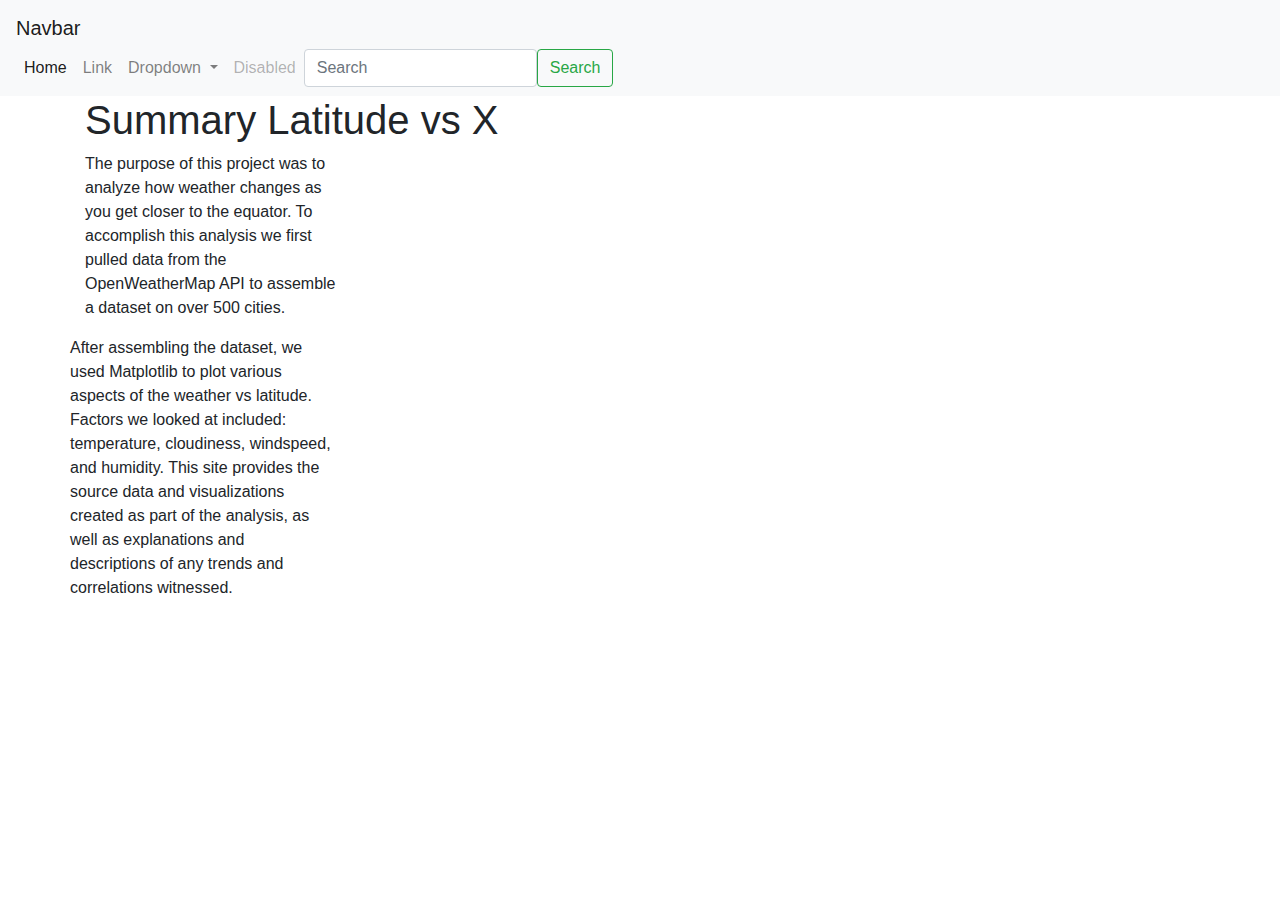
==== index.html @ f7e3df27 "commit" ====
<!DOCTYPE html>
<html lang="en">
<head>
    <meta charset="UTF-8">
    <meta http-equiv="X-UA-Compatible" content="IE=edge">
    <meta name="viewport" content="width=device-width, initial-scale=1.0">
    <title>Latitude Analysis Dashboard</title>
    <link rel="stylesheet" href="https://stackpath.bootstrapcdn.com/bootstrap/4.3.1/css/bootstrap.min.css" integrity="sha384-ggOyR0iXCbMQv3Xipma34MD+dH/1fQ784/j6cY/iJTQUOhcWr7x9JvoRxT2MZw1T" crossorigin="anonymous">
    <link rel="stylesheet" href="style.css">
</head>
<body>
    <nav class="navbar navbar-expand-lg navbar-light bg-light">
        <div class="navbar-header">
          <a class="navbar-brand" href="#">Navbar</a>
          <button class="navbar-toggler" type="button" data-bs-toggle="collapse" data-bs-target="#navbarSupportedContent" aria-controls="navbarSupportedContent" aria-expanded="false" aria-label="Toggle navigation">
            <span class="navbar-toggler-icon"></span>
          </button>
          <div class="collapse navbar-collapse" id="navbarSupportedContent">
            <ul class="navbar-nav me-auto mb-2 mb-lg-0">
              <li class="nav-item">
                <a class="nav-link active" aria-current="page" href="#">Home</a>
              </li>
              <li class="nav-item">
                <a class="nav-link" href="#">Link</a>
              </li>
              <li class="nav-item dropdown">
                <a class="nav-link dropdown-toggle" href="#" id="navbarDropdown" role="button" data-bs-toggle="dropdown" aria-expanded="false">
                  Dropdown
                </a>
                <ul class="dropdown-menu" aria-labelledby="Plots">
                  <li><a class="Comparisons" href="Comparisons.html"></a></li>
                  <li><a class="Max Temperature" href="Max Temp.html">Action</a></li>
                  <li><a class="Humidity" href="Humidity.html">Another action</a></li>
                  <li><a class="Cloudiness" href="Cloudiness.html">Another action</a></li>
                  <li><a class="Windspeed" href="Wind Speed.html">Another action</a></li>
                  <li><hr class="dropdown-divider"></li>
                  <li><a class="dropdown-item" href="#">Something else here</a></li>
                </ul>
              </li>
              <li class="nav-item">
                <a class="nav-link disabled" href="#" tabindex="-1" aria-disabled="true">Disabled</a>
              </li>
            </ul>
            <form class="d-flex">
              <input class="form-control me-2" type="search" placeholder="Search" aria-label="Search">
              <button class="btn btn-outline-success" type="submit">Search</button>
            </form>
          </div>
        </div>
      </nav>
      <div class="container">

        <!-- Row 1 -->
        <div class="row">
          <div class="col-md-12">
            <h1>Summary Latitude vs X</h1>
          </div>
        </div>
        <!-- Row 2 -->
        <div class="row">
            <div class="col-md-3">
                <p>The purpose of this project was to analyze how weather changes as you get closer to the equator. To accomplish this analysis we first pulled data from the OpenWeatherMap API to assemble a dataset on over 500 cities.</p>
        </div>
        <!-- Row 3 -->
        <div class="row">
            <div class="col-md-3">
                <p>After assembling the dataset, we used Matplotlib to plot various aspects of the weather vs latitude. Factors we looked at included: temperature, cloudiness, windspeed, and humidity. This site provides the source data and visualizations created as part of the analysis, as well as explanations and descriptions of any trends and correlations witnessed.</p>
        </div>
  
  


    <script src="https://code.jquery.com/jquery-3.3.1.slim.min.js" integrity="sha384-q8i/X+965DzO0rT7abK41JStQIAqVgRVzpbzo5smXKp4YfRvH+8abtTE1Pi6jizo" crossorigin="anonymous"></script>
    <script src="https://cdnjs.cloudflare.com/ajax/libs/popper.js/1.14.7/umd/popper.min.js" integrity="sha384-UO2eT0CpHqdSJQ6hJty5KVphtPhzWj9WO1clHTMGa3JDZwrnQq4sF86dIHNDz0W1" crossorigin="anonymous"></script>
    <script src="https://stackpath.bootstrapcdn.com/bootstrap/4.3.1/js/bootstrap.min.js" integrity="sha384-JjSmVgyd0p3pXB1rRibZUAYoIIy6OrQ6VrjIEaFf/nJGzIxFDsf4x0xIM+B07jRM" crossorigin="anonymous"></script>  
</body>
</html>
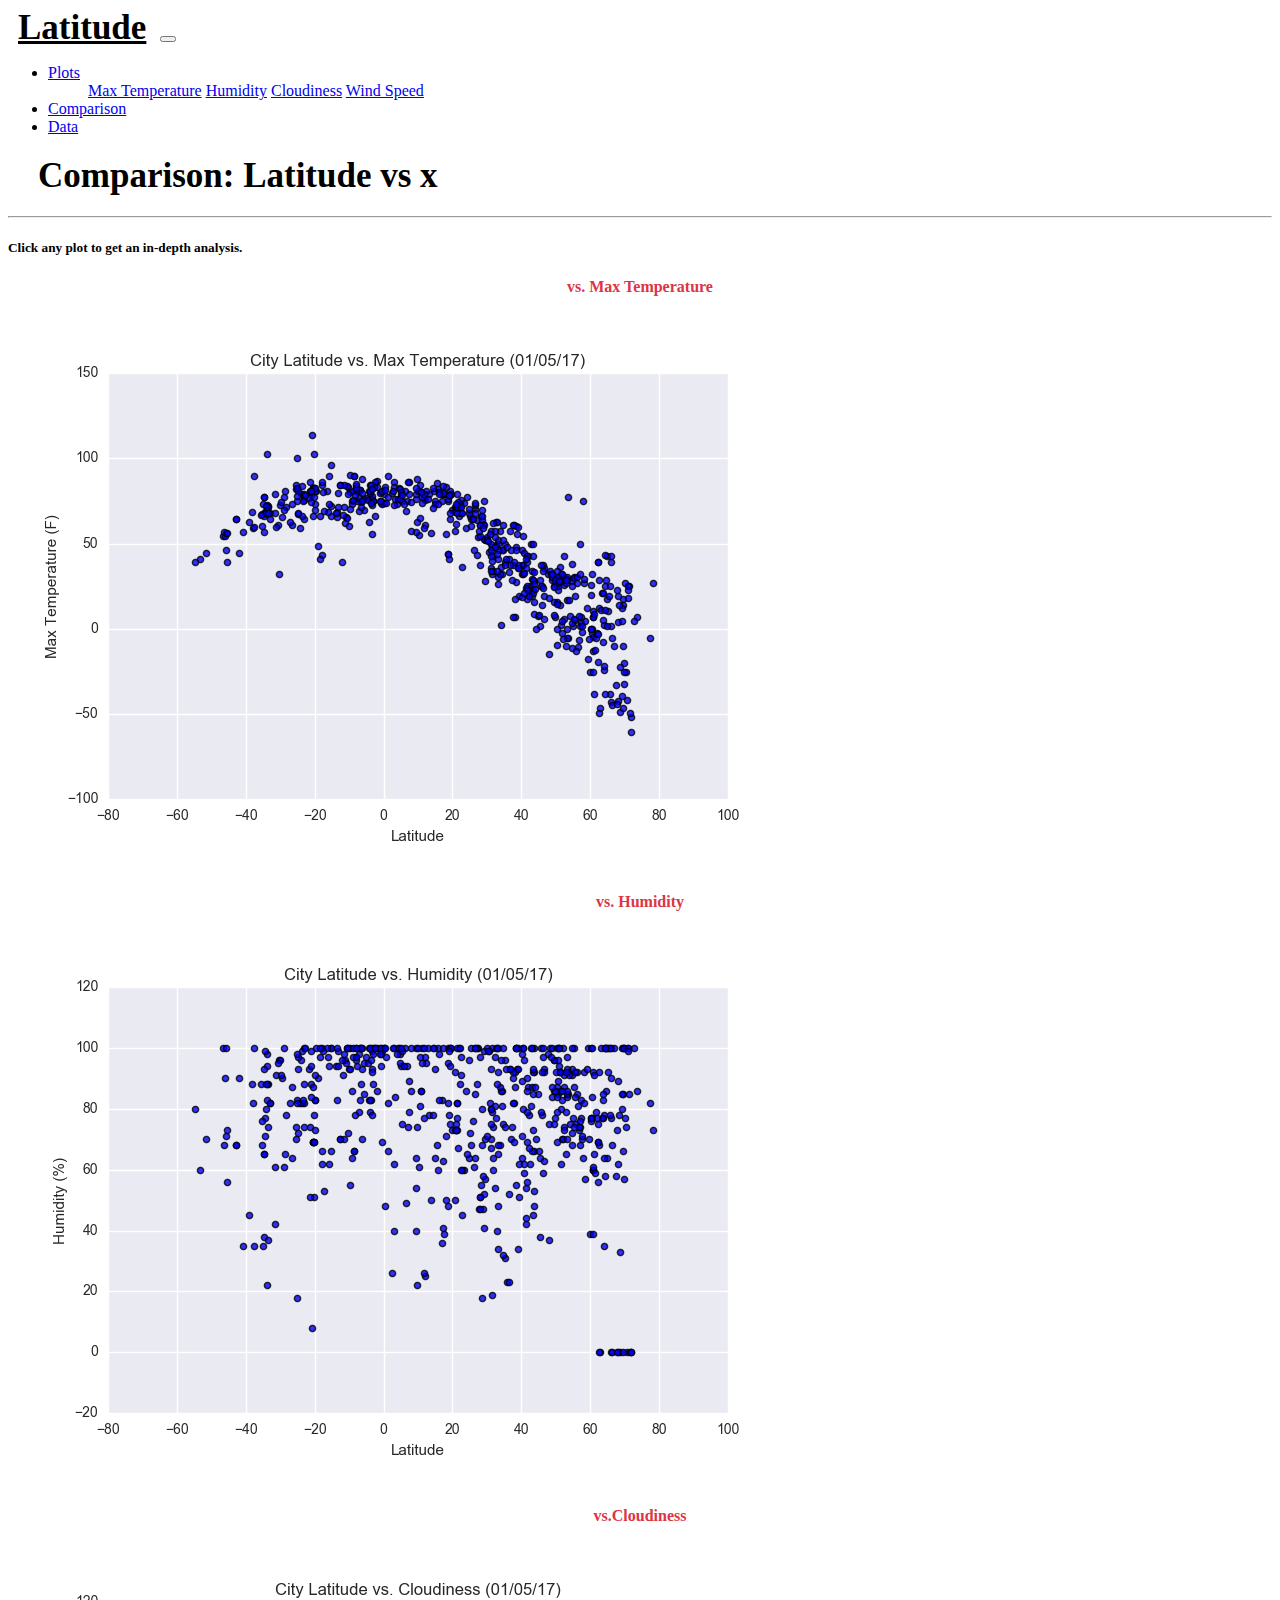
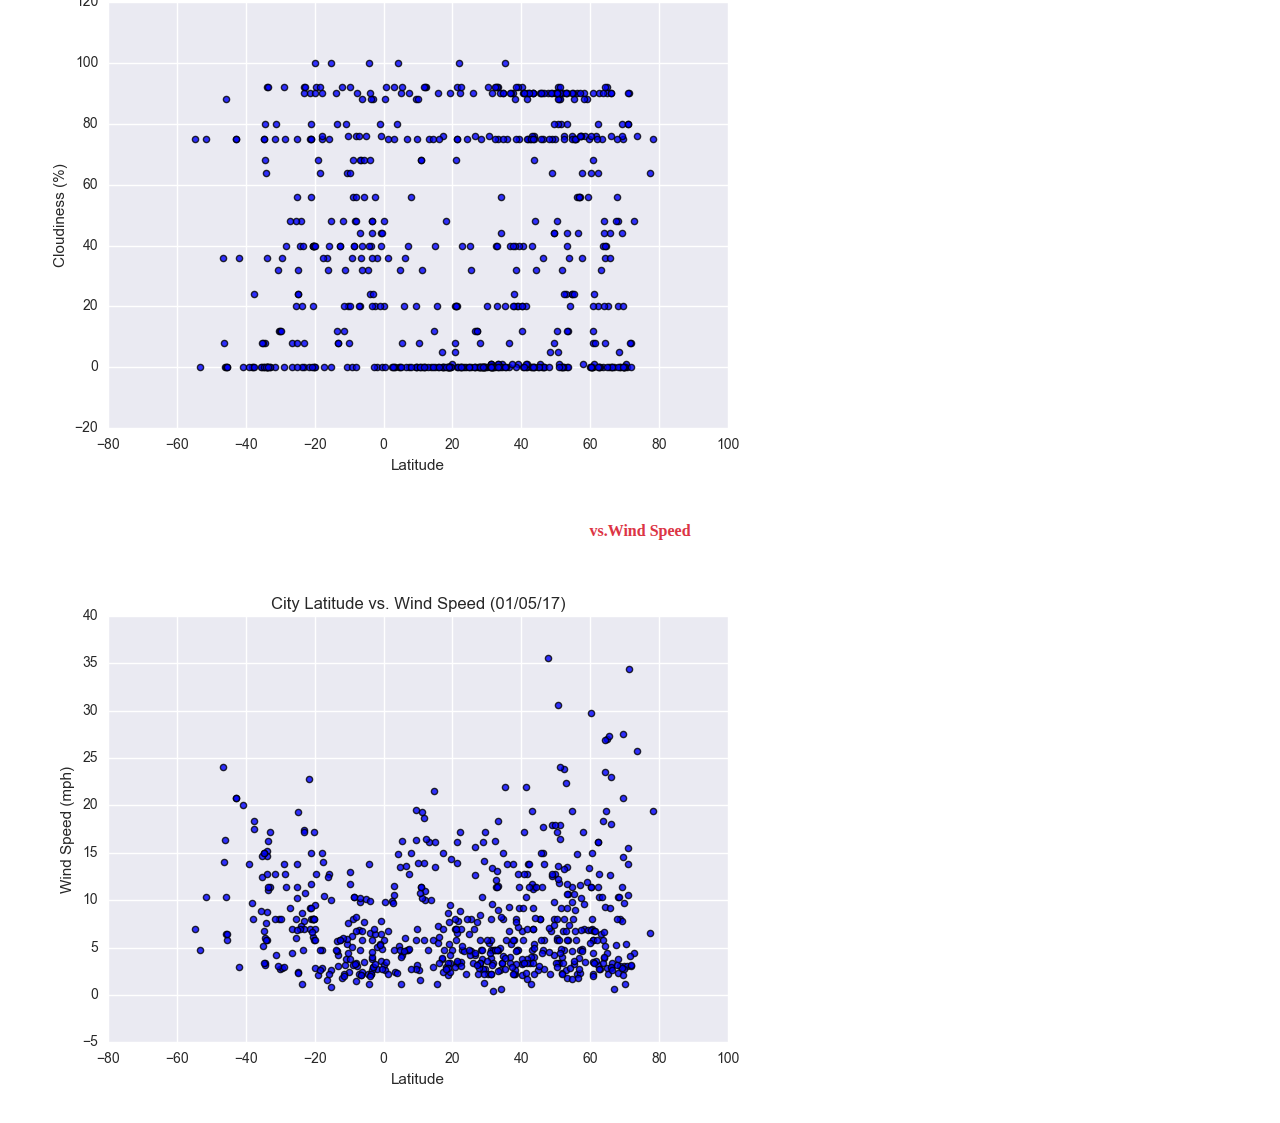
==== commit c16840e5: "new commit" ====
--- a/index.html
+++ b/index.html
@@ -1,77 +1,110 @@
 <!DOCTYPE html>
 <html lang="en">
+
 <head>
-    <meta charset="UTF-8">
-    <meta http-equiv="X-UA-Compatible" content="IE=edge">
-    <meta name="viewport" content="width=device-width, initial-scale=1.0">
-    <title>Latitude Analysis Dashboard</title>
-    <link rel="stylesheet" href="https://stackpath.bootstrapcdn.com/bootstrap/4.3.1/css/bootstrap.min.css" integrity="sha384-ggOyR0iXCbMQv3Xipma34MD+dH/1fQ784/j6cY/iJTQUOhcWr7x9JvoRxT2MZw1T" crossorigin="anonymous">
-    <link rel="stylesheet" href="style.css">
+  <meta charset="UTF-8">
+  <meta http-equiv="X-UA-Compatible" content="IE=edge">
+  <meta name="viewport" content="width=device-width, initial-scale=1.0">
+  <title>Comparison: Latitude vs X</title>
+  <link href="https://cdn.jsdelivr.net/npm/bootstrap@5.0.0-beta3/dist/css/bootstrap.min.css" rel="stylesheet"
+  integrity="sha384-eOJMYsd53ii+scO/bJGFsiCZc+5NDVN2yr8+0RDqr0Ql0h+rP48ckxlpbzKgwra6" crossorigin="anonymous">
+  <link rel="stylesheet" href="style.css">
 </head>
+
 <body>
-    <nav class="navbar navbar-expand-lg navbar-light bg-light">
-        <div class="navbar-header">
-          <a class="navbar-brand" href="#">Navbar</a>
-          <button class="navbar-toggler" type="button" data-bs-toggle="collapse" data-bs-target="#navbarSupportedContent" aria-controls="navbarSupportedContent" aria-expanded="false" aria-label="Toggle navigation">
-            <span class="navbar-toggler-icon"></span>
-          </button>
-          <div class="collapse navbar-collapse" id="navbarSupportedContent">
-            <ul class="navbar-nav me-auto mb-2 mb-lg-0">
-              <li class="nav-item">
-                <a class="nav-link active" aria-current="page" href="#">Home</a>
-              </li>
-              <li class="nav-item">
-                <a class="nav-link" href="#">Link</a>
-              </li>
-              <li class="nav-item dropdown">
-                <a class="nav-link dropdown-toggle" href="#" id="navbarDropdown" role="button" data-bs-toggle="dropdown" aria-expanded="false">
-                  Dropdown
-                </a>
-                <ul class="dropdown-menu" aria-labelledby="Plots">
-                  <li><a class="Comparisons" href="Comparisons.html"></a></li>
-                  <li><a class="Max Temperature" href="Max Temp.html">Action</a></li>
-                  <li><a class="Humidity" href="Humidity.html">Another action</a></li>
-                  <li><a class="Cloudiness" href="Cloudiness.html">Another action</a></li>
-                  <li><a class="Windspeed" href="Wind Speed.html">Another action</a></li>
-                  <li><hr class="dropdown-divider"></li>
-                  <li><a class="dropdown-item" href="#">Something else here</a></li>
-                </ul>
-              </li>
-              <li class="nav-item">
-                <a class="nav-link disabled" href="#" tabindex="-1" aria-disabled="true">Disabled</a>
-              </li>
-            </ul>
-            <form class="d-flex">
-              <input class="form-control me-2" type="search" placeholder="Search" aria-label="Search">
-              <button class="btn btn-outline-success" type="submit">Search</button>
-            </form>
+  <nav class=" navbar-expand-lg navbar-light navbar nav-color">
+
+      <a class="navbar-brand" href="index.html"> Latitude</a>
+
+      <button class="navbar-toggler" type="button" data-bs-toggle="collapse" data-bs-target="#navbarSupportedContent"
+          aria-controls="navbarSupportedContent" aria-expanded="false" aria-label="Toggle navigation">
+          <span class="navbar-toggler-icon"></span>
+      </button>
+      <div class="collapse navbar-collapse justify-content-end" id="navbarSupportedContent">
+          <div>
+              <ul class="navbar-nav me-auto mb-2 mb-lg-0 sub-nav-color">
+                  <li class="nav-item dropdown">
+                      <a class="nav-link dropdown-toggle" href="#" id="navbarDropdown" role="button"
+                          data-bs-toggle="dropdown" aria-expanded="false">
+                          Plots
+                      </a>
+                      <ul class="dropdown-menu" aria-labelledby="navbarDropdown">
+                          <a class="dropdown-item" href="temp.html">Max
+                              Temperature</a>
+
+                          <a class="dropdown-item" href="humidity.html">Humidity</a>
+
+                          <a class="dropdown-item" href="cloudiness.html">Cloudiness</a>
+                          <a class="dropdown-item" href="/wind.html">Wind Speed</a>
+                      </ul>
+                  </li>
+
+                  <li class="nav-item active">
+                      <a class="nav-link" href="comparisons.html">Comparison </a>
+                  </li>
+
+                  <li class="nav-item active">
+                      <a class="nav-link" href="data.html">Data </a>
+                  </li>
+              </ul>
           </div>
-        </div>
-      </nav>
-      <div class="container">
+      </div>
+  </nav>
 
-        <!-- Row 1 -->
-        <div class="row">
-          <div class="col-md-12">
-            <h1>Summary Latitude vs X</h1>
+  <div class="container">
+      <div class="main">
+          <div class="row">
+              <h3 class="center">
+                  Comparison: Latitude vs x
+              </h3>
+              <hr>
+              <h5 class="color">
+                  Click any plot to get an in-depth analysis.
+              </h5>
+              <div class="col-sm-12 col-lg-6">
+                  <h4 class="font">
+                      vs. Max Temperature
+                  </h4>
+                  <a href="Max_Temperature.html"><img src="assets/images/Fig1.png" class="img-fluid shadow-lg p-3 mb-5 bg-white rounded" alt="lat vs temp"></a>
+              </div>
+              <div class="col-sm-12 col-lg-6">
+                  <h4 class="font">
+                      vs. Humidity
+                  </h4>
+                  <a href="Humidity.html"><img src="assets/images/Fig2.png" class="img-fluid shadow-lg p-3 mb-5 bg-white rounded" alt="lat vs humidity"></a>
+              </div>
+              
+              <div class="col-sm-12 col-lg-6">
+                  <h4 class="font">
+                      vs.Cloudiness
+                  </h4>
+                  <a href="Cloudiness.html"><img src="assets/images/Fig3.png" class="img-fluid shadow-lg p-3 mb-5 bg-white rounded" alt="lat vs cloudiness"></a>
+              </div>
+              <div class="col-sm-12 col-lg-6">
+                  <h4 class="font">
+                      vs.Wind Speed
+                  </h4>
+                  <a href="Wind_speed.html"><img src="assets/images/Fig4.png" class="img-fluid shadow-lg p-3 mb-5 bg-white rounded" alt="lat vs wind_speed"></a>
+              </div>
+          
           </div>
-        </div>
-        <!-- Row 2 -->
-        <div class="row">
-            <div class="col-md-3">
-                <p>The purpose of this project was to analyze how weather changes as you get closer to the equator. To accomplish this analysis we first pulled data from the OpenWeatherMap API to assemble a dataset on over 500 cities.</p>
-        </div>
-        <!-- Row 3 -->
-        <div class="row">
-            <div class="col-md-3">
-                <p>After assembling the dataset, we used Matplotlib to plot various aspects of the weather vs latitude. Factors we looked at included: temperature, cloudiness, windspeed, and humidity. This site provides the source data and visualizations created as part of the analysis, as well as explanations and descriptions of any trends and correlations witnessed.</p>
-        </div>
-  
-  
+      </div>
+  </div>
+</body>
 
 
-    <script src="https://code.jquery.com/jquery-3.3.1.slim.min.js" integrity="sha384-q8i/X+965DzO0rT7abK41JStQIAqVgRVzpbzo5smXKp4YfRvH+8abtTE1Pi6jizo" crossorigin="anonymous"></script>
-    <script src="https://cdnjs.cloudflare.com/ajax/libs/popper.js/1.14.7/umd/popper.min.js" integrity="sha384-UO2eT0CpHqdSJQ6hJty5KVphtPhzWj9WO1clHTMGa3JDZwrnQq4sF86dIHNDz0W1" crossorigin="anonymous"></script>
-    <script src="https://stackpath.bootstrapcdn.com/bootstrap/4.3.1/js/bootstrap.min.js" integrity="sha384-JjSmVgyd0p3pXB1rRibZUAYoIIy6OrQ6VrjIEaFf/nJGzIxFDsf4x0xIM+B07jRM" crossorigin="anonymous"></script>  
+    <script src="https://cdn.jsdelivr.net/npm/bootstrap@5.0.0-beta3/dist/js/bootstrap.bundle.min.js"
+      integrity="sha384-JEW9xMcG8R+pH31jmWH6WWP0WintQrMb4s7ZOdauHnUtxwoG2vI5DkLtS3qm9Ekf"
+      crossorigin="anonymous"></script>
+    <script src="https://code.jquery.com/jquery-3.3.1.slim.min.js"
+      integrity="sha384-q8i/X+965DzO0rT7abK41JStQIAqVgRVzpbzo5smXKp4YfRvH+8abtTE1Pi6jizo"
+      crossorigin="anonymous"></script>
+    <script src="https://cdnjs.cloudflare.com/ajax/libs/popper.js/1.14.7/umd/popper.min.js"
+      integrity="sha384-UO2eT0CpHqdSJQ6hJty5KVphtPhzWj9WO1clHTMGa3JDZwrnQq4sF86dIHNDz0W1"
+      crossorigin="anonymous"></script>
+    <script src="https://stackpath.bootstrapcdn.com/bootstrap/4.3.1/js/bootstrap.min.js"
+      integrity="sha384-JjSmVgyd0p3pXB1rRibZUAYoIIy6OrQ6VrjIEaFf/nJGzIxFDsf4x0xIM+B07jRM"
+      crossorigin="anonymous"></script>
 </body>
+
 </html>--- a/style.css
+++ b/style.css
@@ -0,0 +1,59 @@
+/* body color*/
+body{
+    background-color:white;
+    
+}
+/* headlines formating*/
+.center {
+    margin-top: 20px;
+    margin-bottom: 20px;
+    margin-left: 15px;
+    font-size: 35px;
+    color: black;
+    font-weight: bolder;
+    padding-left: 15px;
+}
+.navbar-brand {
+    color: black!important;
+    font-weight: bold;
+    font-size: 35px;
+    background-color: whitesmoke (146, 3, 3);
+    border: 10px;
+    padding: 10px;
+}
+.plot-images {
+    height: 300px;
+    width: 400px;
+}
+
+.par-font{
+    font-size: 18px;
+    color:darkgrey;
+    font-weight: bold;
+    line-height: 40pt;
+    text-align:justify;
+    font-style:oblique;
+    color:pink;
+}
+.visualization-images {
+    height: 100px;
+    width: 400px;
+}
+h4.font{
+    text-align: center;
+    color: #dc3545;
+    font-weight: bolder;
+
+}
+.navbar a:hover {
+    background-color: pink;
+    color:white;
+
+}
+.pstyle{
+    color:darkolivegreen;
+    margin-bottom: 15px;
+    text-align: center;
+    margin-top:15px;
+    font-weight: bold;
+}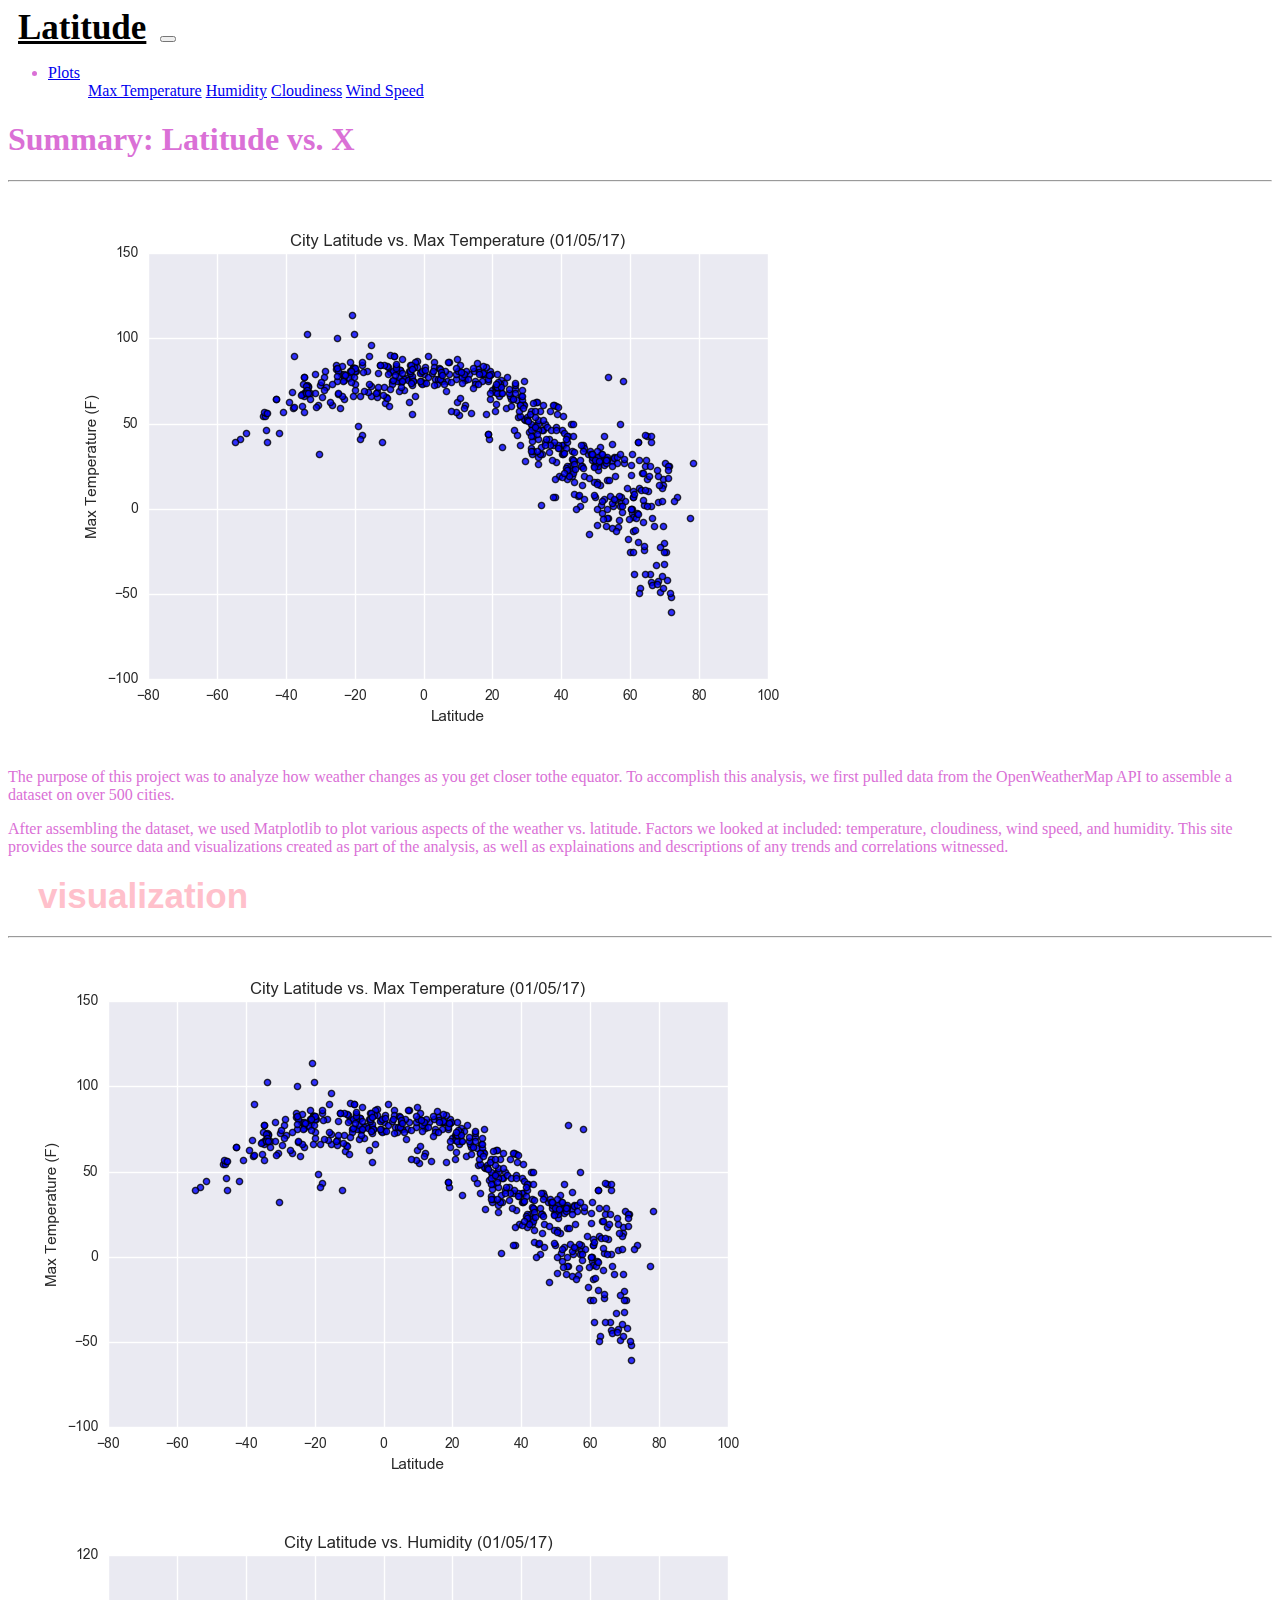
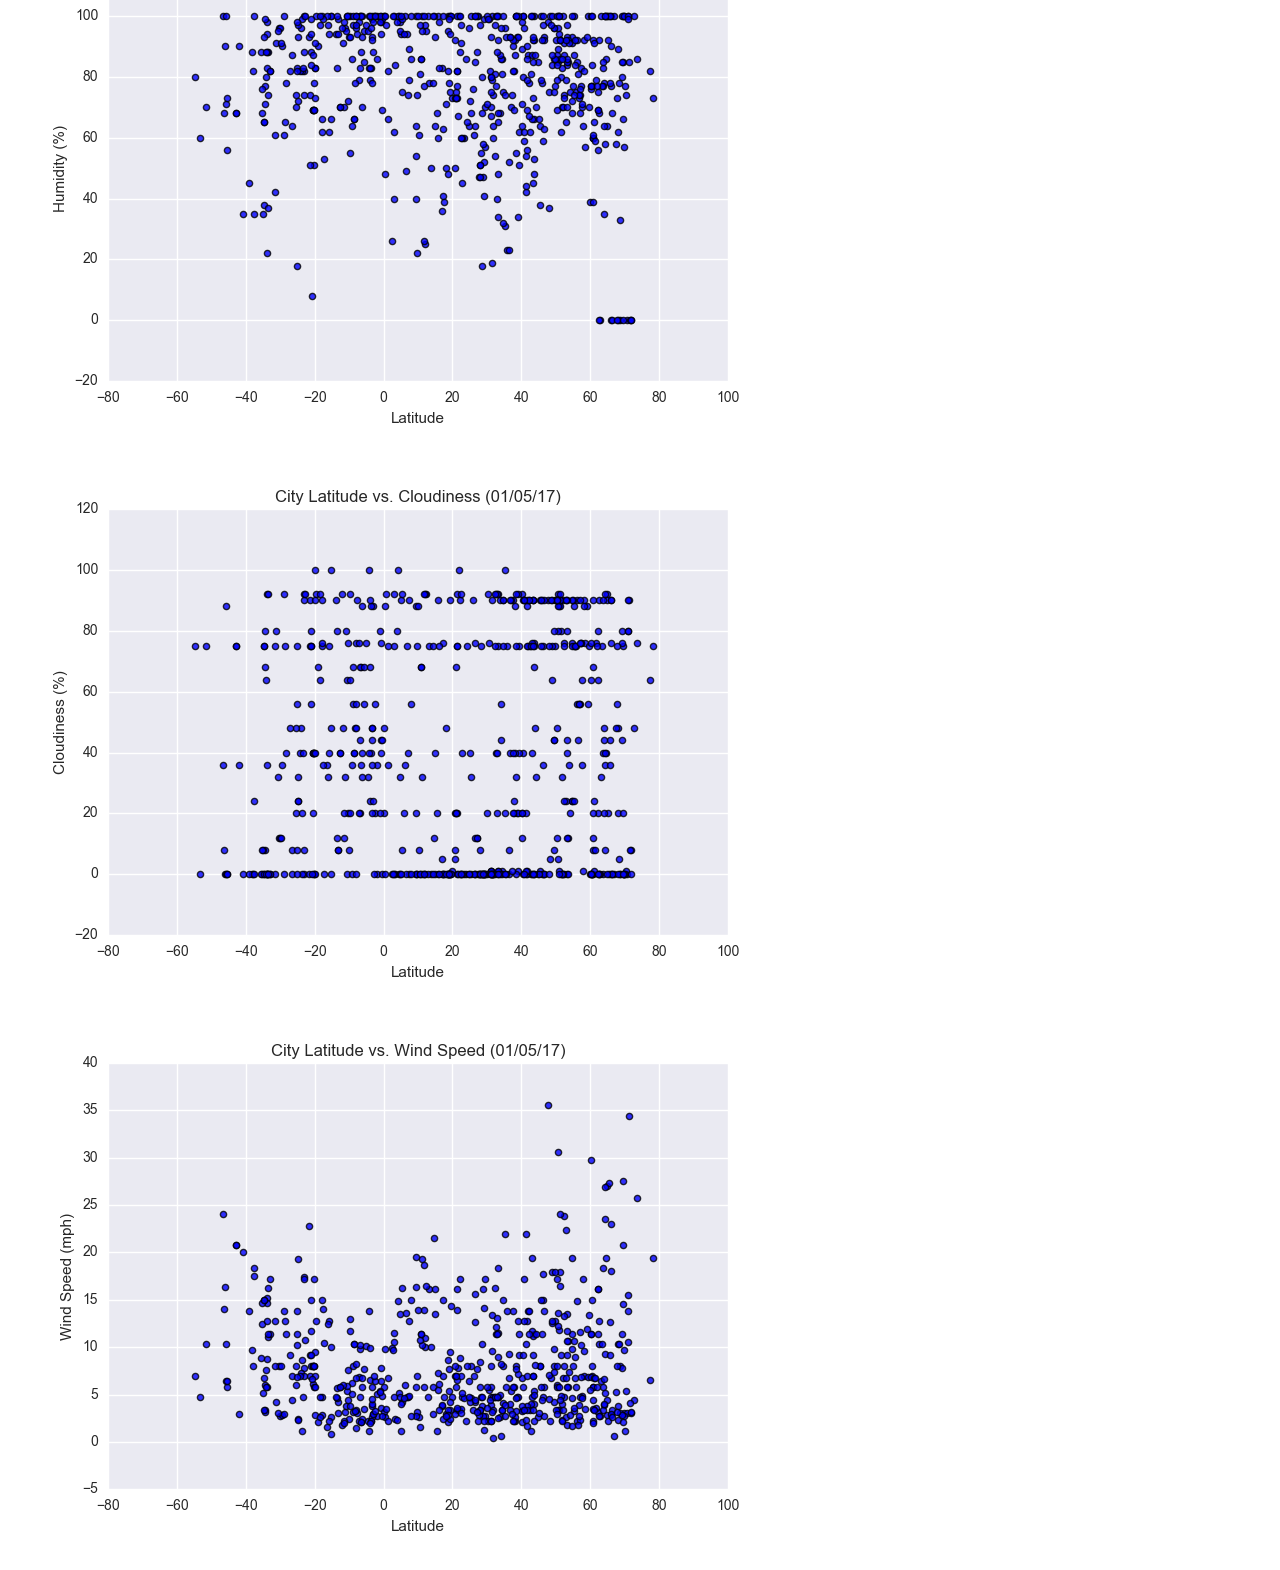
==== commit 832faddd: "new commit" ====
--- a/index.html
+++ b/index.html
@@ -2,109 +2,102 @@
 <html lang="en">
 
 <head>
-  <meta charset="UTF-8">
-  <meta http-equiv="X-UA-Compatible" content="IE=edge">
-  <meta name="viewport" content="width=device-width, initial-scale=1.0">
-  <title>Comparison: Latitude vs X</title>
-  <link href="https://cdn.jsdelivr.net/npm/bootstrap@5.0.0-beta3/dist/css/bootstrap.min.css" rel="stylesheet"
-  integrity="sha384-eOJMYsd53ii+scO/bJGFsiCZc+5NDVN2yr8+0RDqr0Ql0h+rP48ckxlpbzKgwra6" crossorigin="anonymous">
-  <link rel="stylesheet" href="style.css">
+    <meta charset="UTF-8">
+    <meta http-equiv="X-UA-Compatible" content="IE=edge">
+    <meta name="viewport" content="width=device-width, initial-scale=1.0">
+    <title>Comparison: Latitude vs X</title>
+    <link href="https://cdn.jsdelivr.net/npm/bootstrap@5.0.0-beta3/dist/css/bootstrap.min.css" rel="stylesheet"
+        integrity="sha384-eOJMYsd53ii+scO/bJGFsiCZc+5NDVN2yr8+0RDqr0Ql0h+rP48ckxlpbzKgwra6" crossorigin="anonymous">
+    <link rel="stylesheet" href="style.css">
 </head>
 
 <body>
-  <nav class=" navbar-expand-lg navbar-light navbar nav-color">
-
-      <a class="navbar-brand" href="index.html"> Latitude</a>
-
-      <button class="navbar-toggler" type="button" data-bs-toggle="collapse" data-bs-target="#navbarSupportedContent"
-          aria-controls="navbarSupportedContent" aria-expanded="false" aria-label="Toggle navigation">
-          <span class="navbar-toggler-icon"></span>
-      </button>
-      <div class="collapse navbar-collapse justify-content-end" id="navbarSupportedContent">
-          <div>
-              <ul class="navbar-nav me-auto mb-2 mb-lg-0 sub-nav-color">
-                  <li class="nav-item dropdown">
-                      <a class="nav-link dropdown-toggle" href="#" id="navbarDropdown" role="button"
-                          data-bs-toggle="dropdown" aria-expanded="false">
-                          Plots
-                      </a>
-                      <ul class="dropdown-menu" aria-labelledby="navbarDropdown">
-                          <a class="dropdown-item" href="temp.html">Max
-                              Temperature</a>
-
-                          <a class="dropdown-item" href="humidity.html">Humidity</a>
-
-                          <a class="dropdown-item" href="cloudiness.html">Cloudiness</a>
-                          <a class="dropdown-item" href="/wind.html">Wind Speed</a>
-                      </ul>
-                  </li>
-
-                  <li class="nav-item active">
-                      <a class="nav-link" href="comparisons.html">Comparison </a>
-                  </li>
-
-                  <li class="nav-item active">
-                      <a class="nav-link" href="data.html">Data </a>
-                  </li>
-              </ul>
-          </div>
-      </div>
-  </nav>
-
-  <div class="container">
-      <div class="main">
-          <div class="row">
-              <h3 class="center">
-                  Comparison: Latitude vs x
-              </h3>
-              <hr>
-              <h5 class="color">
-                  Click any plot to get an in-depth analysis.
-              </h5>
-              <div class="col-sm-12 col-lg-6">
-                  <h4 class="font">
-                      vs. Max Temperature
-                  </h4>
-                  <a href="Max_Temperature.html"><img src="assets/images/Fig1.png" class="img-fluid shadow-lg p-3 mb-5 bg-white rounded" alt="lat vs temp"></a>
-              </div>
-              <div class="col-sm-12 col-lg-6">
-                  <h4 class="font">
-                      vs. Humidity
-                  </h4>
-                  <a href="Humidity.html"><img src="assets/images/Fig2.png" class="img-fluid shadow-lg p-3 mb-5 bg-white rounded" alt="lat vs humidity"></a>
-              </div>
-              
-              <div class="col-sm-12 col-lg-6">
-                  <h4 class="font">
-                      vs.Cloudiness
-                  </h4>
-                  <a href="Cloudiness.html"><img src="assets/images/Fig3.png" class="img-fluid shadow-lg p-3 mb-5 bg-white rounded" alt="lat vs cloudiness"></a>
-              </div>
-              <div class="col-sm-12 col-lg-6">
-                  <h4 class="font">
-                      vs.Wind Speed
-                  </h4>
-                  <a href="Wind_speed.html"><img src="assets/images/Fig4.png" class="img-fluid shadow-lg p-3 mb-5 bg-white rounded" alt="lat vs wind_speed"></a>
-              </div>
-          
-          </div>
-      </div>
-  </div>
-</body>
+    <nav class=" navbar-expand-lg navbar-light navbar nav-color">
+        <a class="navbar-brand" href="index.html"> Latitude</a>
+        <button class="navbar-toggler" type="button" data-bs-toggle="collapse" data-bs-target="#navbarSupportedContent"
+            aria-controls="navbarSupportedContent" aria-expanded="false" aria-label="Toggle navigation">
+            <span class="navbar-toggler-icon"></span>
+        </button>
+        <div class="collapse navbar-collapse justify-content-end" id="navbarSupportedContent">
+            <div>
+                <ul class="navbar-nav me-auto mb-2 mb-lg-0 sub-nav-color">
+                    <li class="nav-item dropdown">
+                        <a class="nav-link dropdown-toggle" href="#" id="navbarDropdown" role="button"
+                            data-bs-toggle="dropdown" aria-expanded="false">
+                            Plots
+                        </a>
+                        <ul class="dropdown-menu" aria-labelledby="navbarDropdown">
+                            <a class="dropdown-item" href="Max temperature.html">Max
+                                Temperature</a>
+                            <a class="dropdown-item" href="Humidity.html">Humidity</a>
+                            <a class="dropdown-item" href="Cloudiness.html">Cloudiness</a>
+                            <a class="dropdown-item" href="Wind_speed.html">Wind Speed</a>
+                        </ul>
+                    </li>
 
 
-    <script src="https://cdn.jsdelivr.net/npm/bootstrap@5.0.0-beta3/dist/js/bootstrap.bundle.min.js"
-      integrity="sha384-JEW9xMcG8R+pH31jmWH6WWP0WintQrMb4s7ZOdauHnUtxwoG2vI5DkLtS3qm9Ekf"
-      crossorigin="anonymous"></script>
-    <script src="https://code.jquery.com/jquery-3.3.1.slim.min.js"
-      integrity="sha384-q8i/X+965DzO0rT7abK41JStQIAqVgRVzpbzo5smXKp4YfRvH+8abtTE1Pi6jizo"
-      crossorigin="anonymous"></script>
-    <script src="https://cdnjs.cloudflare.com/ajax/libs/popper.js/1.14.7/umd/popper.min.js"
-      integrity="sha384-UO2eT0CpHqdSJQ6hJty5KVphtPhzWj9WO1clHTMGa3JDZwrnQq4sF86dIHNDz0W1"
-      crossorigin="anonymous"></script>
-    <script src="https://stackpath.bootstrapcdn.com/bootstrap/4.3.1/js/bootstrap.min.js"
-      integrity="sha384-JjSmVgyd0p3pXB1rRibZUAYoIIy6OrQ6VrjIEaFf/nJGzIxFDsf4x0xIM+B07jRM"
-      crossorigin="anonymous"></script>
+    </nav>
+    <div class="container">
+        <div class="row">
+            <div class="col-md-8">
+                <h1 class="text-info">Summary: Latitude vs. X</h1>
+                <hr>
+                <figure class="figure image-wrapper float-left"><img src="assets/images/Fig1.png" class="img-fluid w-75"
+                        alt="Latitude vs Max Temperature Scatter Plot"></figure>
+                <p>
+                    The purpose of this project was to analyze how weather changes as you get closer tothe equator.
+                    To accomplish this analysis, we first pulled data from the OpenWeatherMap API to assemble a
+                    dataset on over 500 cities.
+                </p>
+                <p>
+                    After assembling the dataset, we used Matplotlib to plot various aspects of the weather vs.
+                    latitude. Factors we looked at included: temperature, cloudiness, wind speed, and humidity.
+                    This site provides the source data and visualizations created as part of the analysis, as well
+                    as explainations and descriptions of any trends and correlations witnessed.
+                </p>
+            </div>
+            <div class="col-lg-4">
+                <div class="main">
+                    <h3 class="center">
+                        visualization
+                    </h3>
+                    <hr>
+                    <div class="container">
+                        <div class="row">
+
+                            <div class="col-sm-3 col-lg-6">
+                                <a href="Max_Temperature.html"><img src="assets/images/Fig1.png"
+                                        class="img-fluid shadow-lg p-3 mb-5 bg-white rounded img-fluid"
+                                        alt="temp vs lat"></a>
+                            </div>
+                            <div class="col-sm-3 col-lg-6">
+                                <a href="Humidity.html"><img src="assets/images/Fig2.png"
+                                        class="img-fluid shadow-lg p-3 mb-5 bg-white rounded" alt="humidity vs lat"></a>
+                            </div>
+                            <div class="col-sm-3 col-lg-6">
+                                <a href="Cloudiness.html"><img src="assets/images/Fig3.png"
+                                        class="img-fluid shadow-lg p-3 mb-5 bg-white rounded"
+                                        alt="cloudiness vs lat"></a>
+                            </div>
+                            <div class="col-sm-3 col-lg-6">
+                                <a href="Wind_speed.html"><img src="assets/images/Fig4.png"
+                                        class="img-fluid shadow-lg p-3 mb-5 bg-white rounded" alt="wind vs lat">
+                            </div></a>
+
+
+                            <script
+                                src="https://cdn.jsdelivr.net/npm/bootstrap@5.0.0-beta3/dist/js/bootstrap.bundle.min.js"
+                                integrity="sha384-JEW9xMcG8R+pH31jmWH6WWP0WintQrMb4s7ZOdauHnUtxwoG2vI5DkLtS3qm9Ekf"
+                                crossorigin="anonymous"></script>
+                            <script src="https://code.jquery.com/jquery-3.3.1.slim.min.js"
+                                integrity="sha384-q8i/X+965DzO0rT7abK41JStQIAqVgRVzpbzo5smXKp4YfRvH+8abtTE1Pi6jizo"
+                                crossorigin="anonymous"></script>
+                            <script src="https://cdnjs.cloudflare.com/ajax/libs/popper.js/1.14.7/umd/popper.min.js"
+                                integrity="sha384-UO2eT0CpHqdSJQ6hJty5KVphtPhzWj9WO1clHTMGa3JDZwrnQq4sF86dIHNDz0W1"
+                                crossorigin="anonymous"></script>
+                            <script src="https://stackpath.bootstrapcdn.com/bootstrap/4.3.1/js/bootstrap.min.js"
+                                integrity="sha384-JjSmVgyd0p3pXB1rRibZUAYoIIy6OrQ6VrjIEaFf/nJGzIxFDsf4x0xIM+B07jRM"
+                                crossorigin="anonymous"></script>
 </body>
 
 </html>--- a/style.css
+++ b/style.css
@@ -1,17 +1,17 @@
-/* body color*/
 body{
     background-color:white;
-    
+    color:orchid;
 }
-/* headlines formating*/
+
 .center {
     margin-top: 20px;
     margin-bottom: 20px;
     margin-left: 15px;
     font-size: 35px;
-    color: black;
+    color: pink;
     font-weight: bolder;
     padding-left: 15px;
+    font-family: 'Trebuchet MS', 'Lucida Sans Unicode', 'Lucida Grande', 'Lucida Sans', Arial, sans-serif;
 }
 .navbar-brand {
     color: black!important;
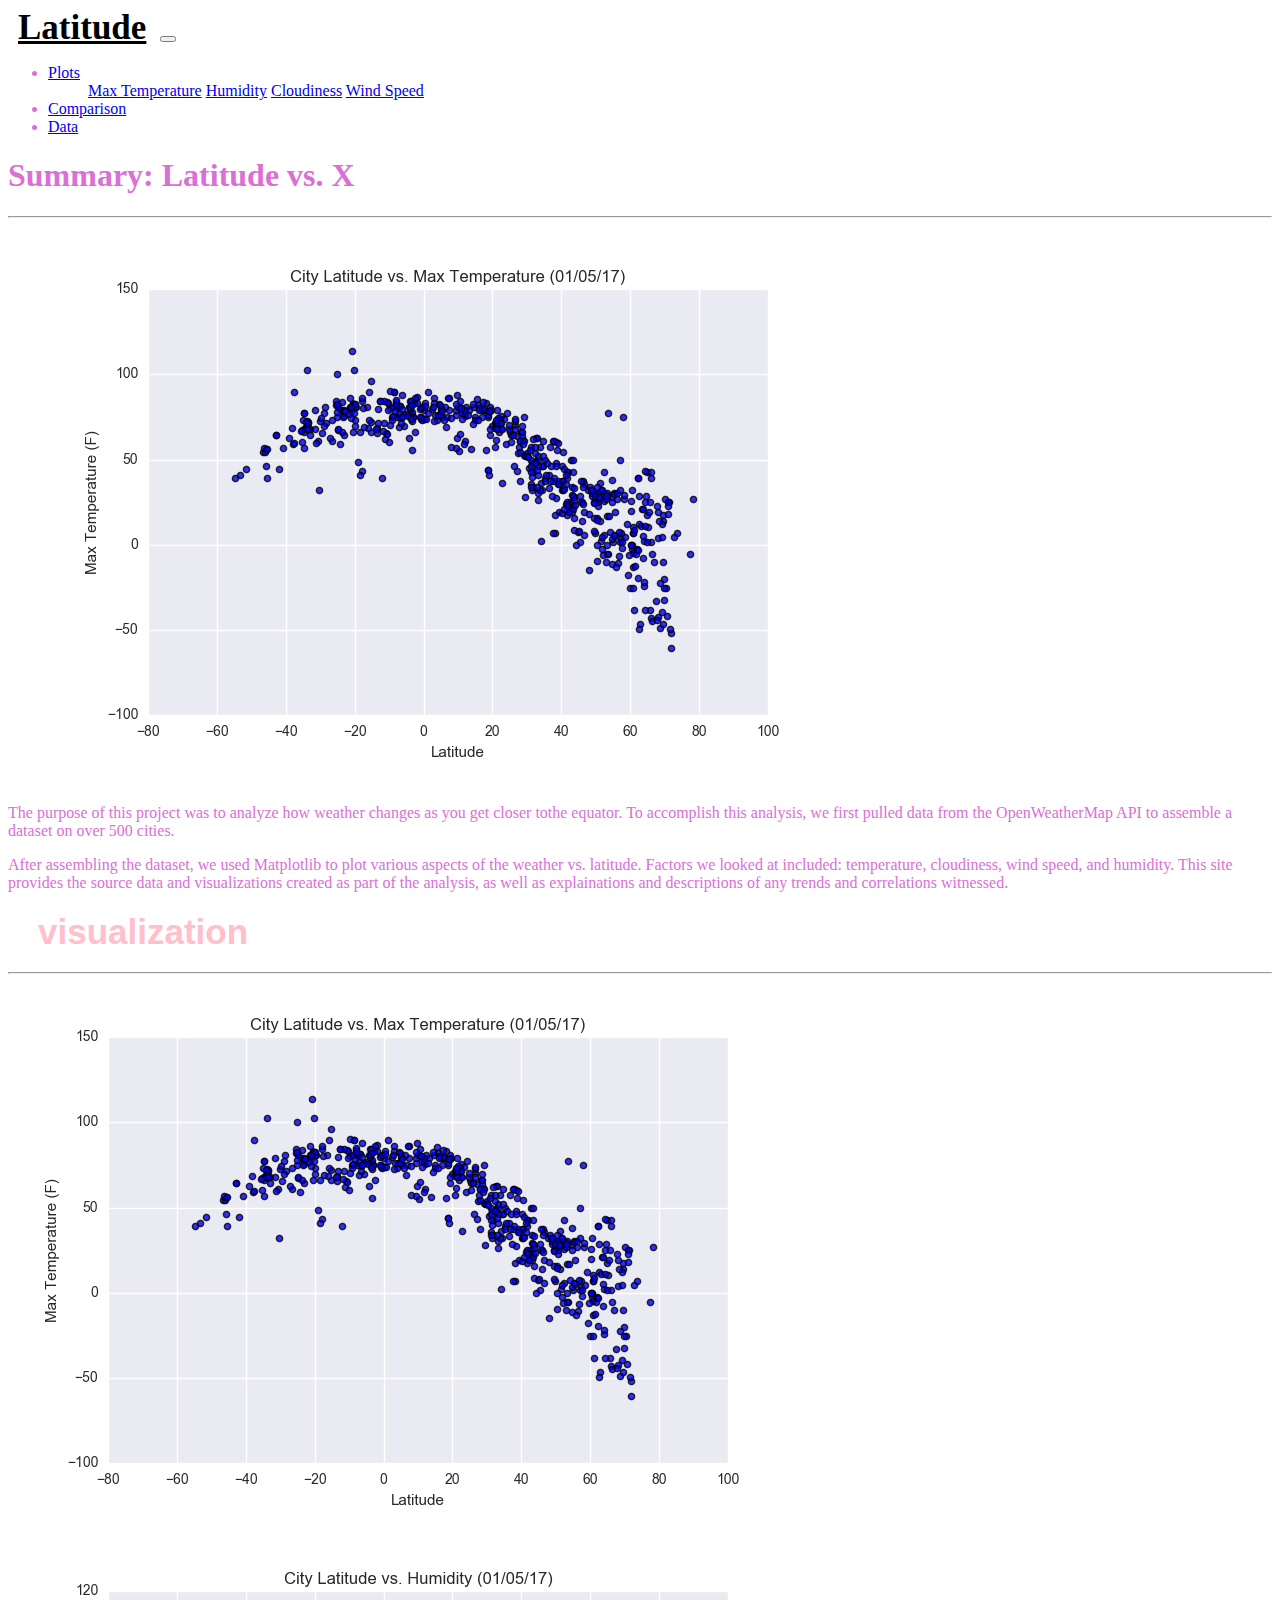
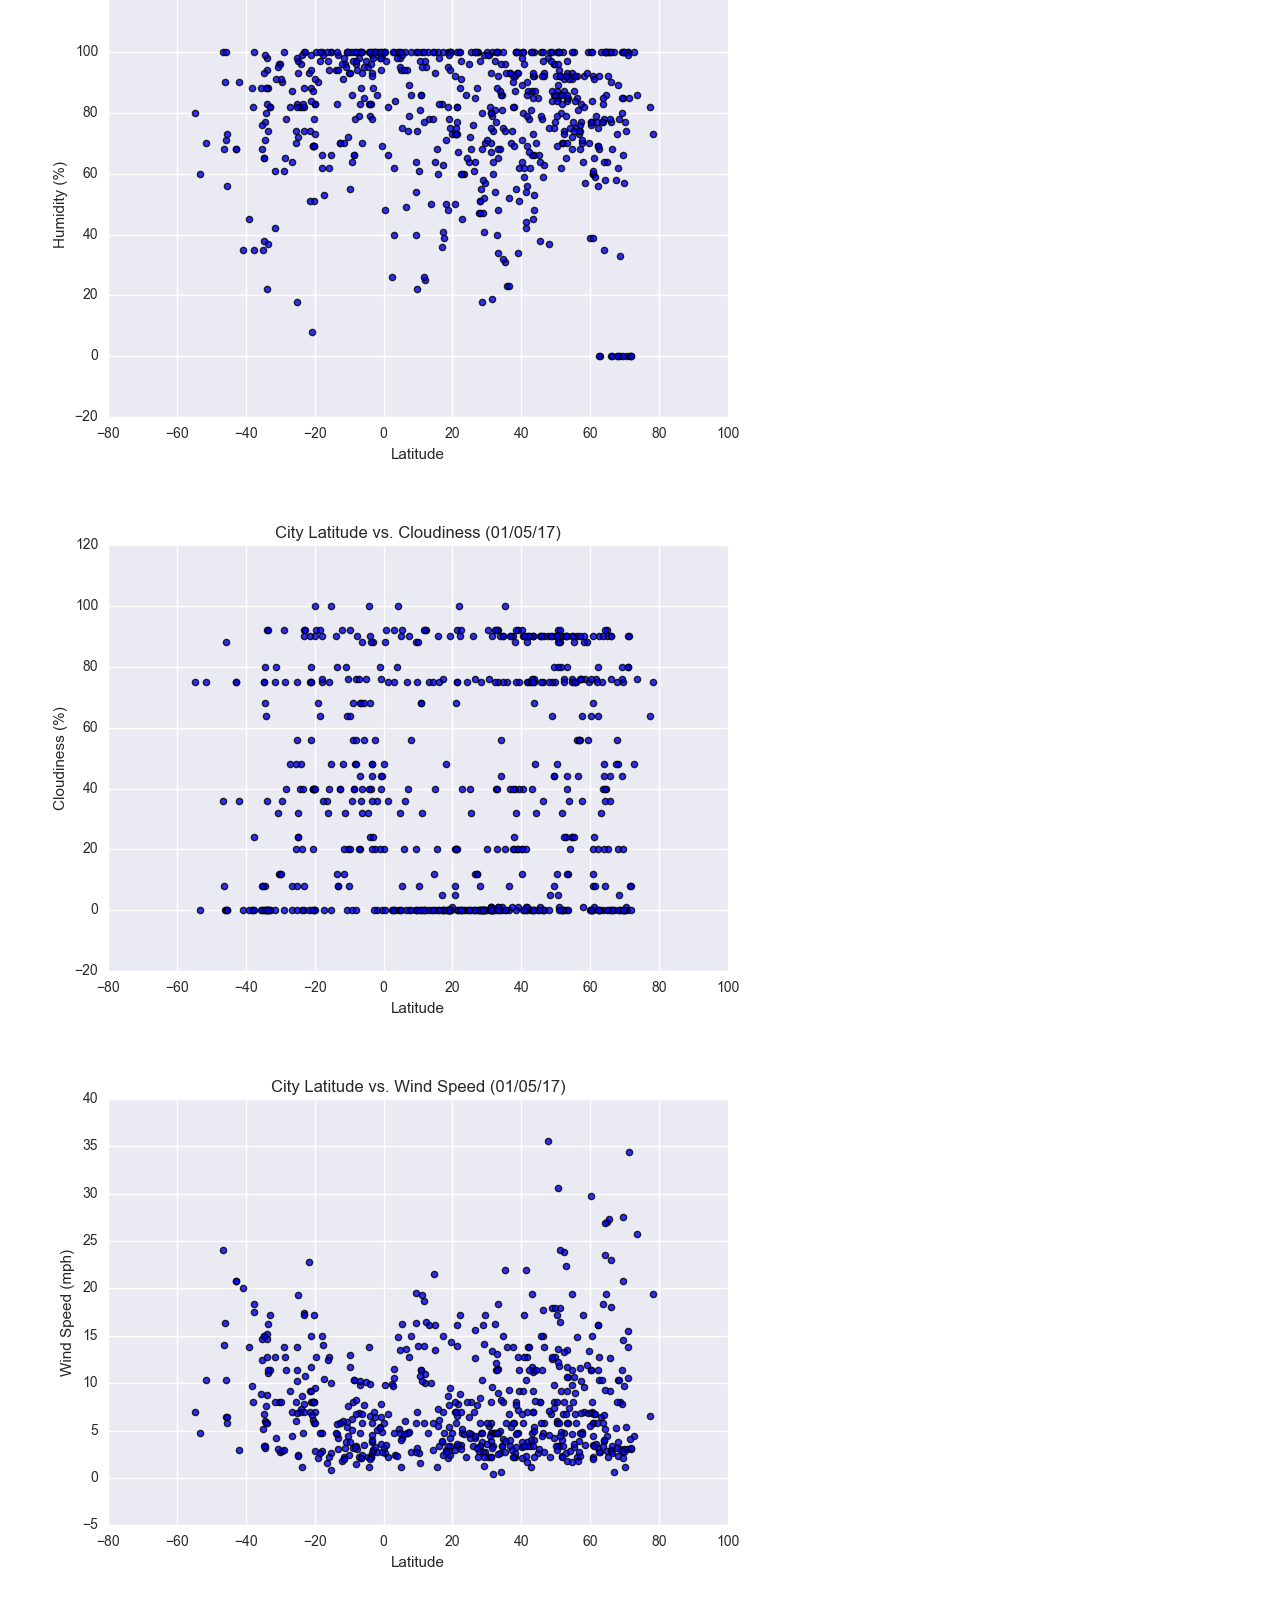
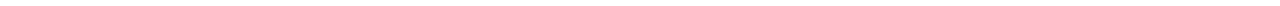
==== commit 8f0acad8: "new commit" ====
--- a/index.html
+++ b/index.html
@@ -34,7 +34,13 @@
                             <a class="dropdown-item" href="Wind_speed.html">Wind Speed</a>
                         </ul>
                     </li>
+                    <li class="nav-item active">
+                        <a class="nav-link" href="Comparisons.html">Comparison </a>
+                    </li>
 
+                    <li class="nav-item active">
+                        <a class="nav-link" href="Data.html">Data </a>
+                    </li>
 
     </nav>
     <div class="container">
